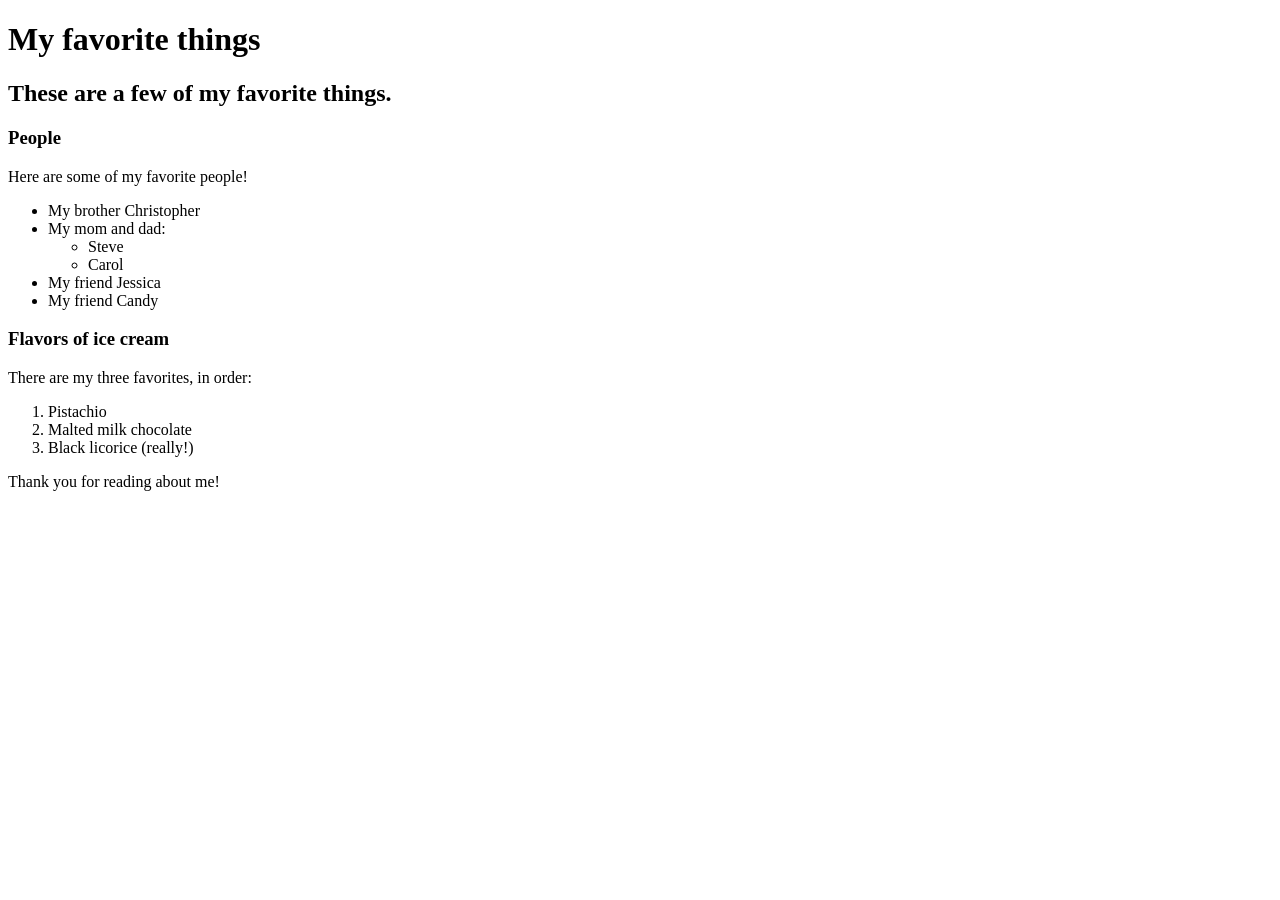
==== favorite-things.html @ a71c99d9 "add web page with info on favorite things" ====
<!DOCTYPE html>
<html>
  <head>
    <title>Michael's favorite things</title>
  </head>
  <body>
    <h1>My favorite things</h1>
    <h2>These are a few of my favorite things.</h2>

    <h3>People</h3>
    <p>Here are some of my favorite people!</p>
    <ul>
      <li>My brother Christopher</li>
      <li>My mom and dad:
        <ul>
          <li>Steve</li>
          <li>Carol</li>
        </ul>
      </li>
      <li>My friend Jessica</li>
      <li>My friend Candy</li>
    </ul>

    <h3>Flavors of ice cream</h3>
    <p>There are my three favorites, in order:</p>
    <ol>
      <li>Pistachio</li>
      <li>Malted milk chocolate</li>
      <li>Black licorice (really!)</li>
    </ol>

    <p>Thank you for reading about me!</p>

  </body>
</html>
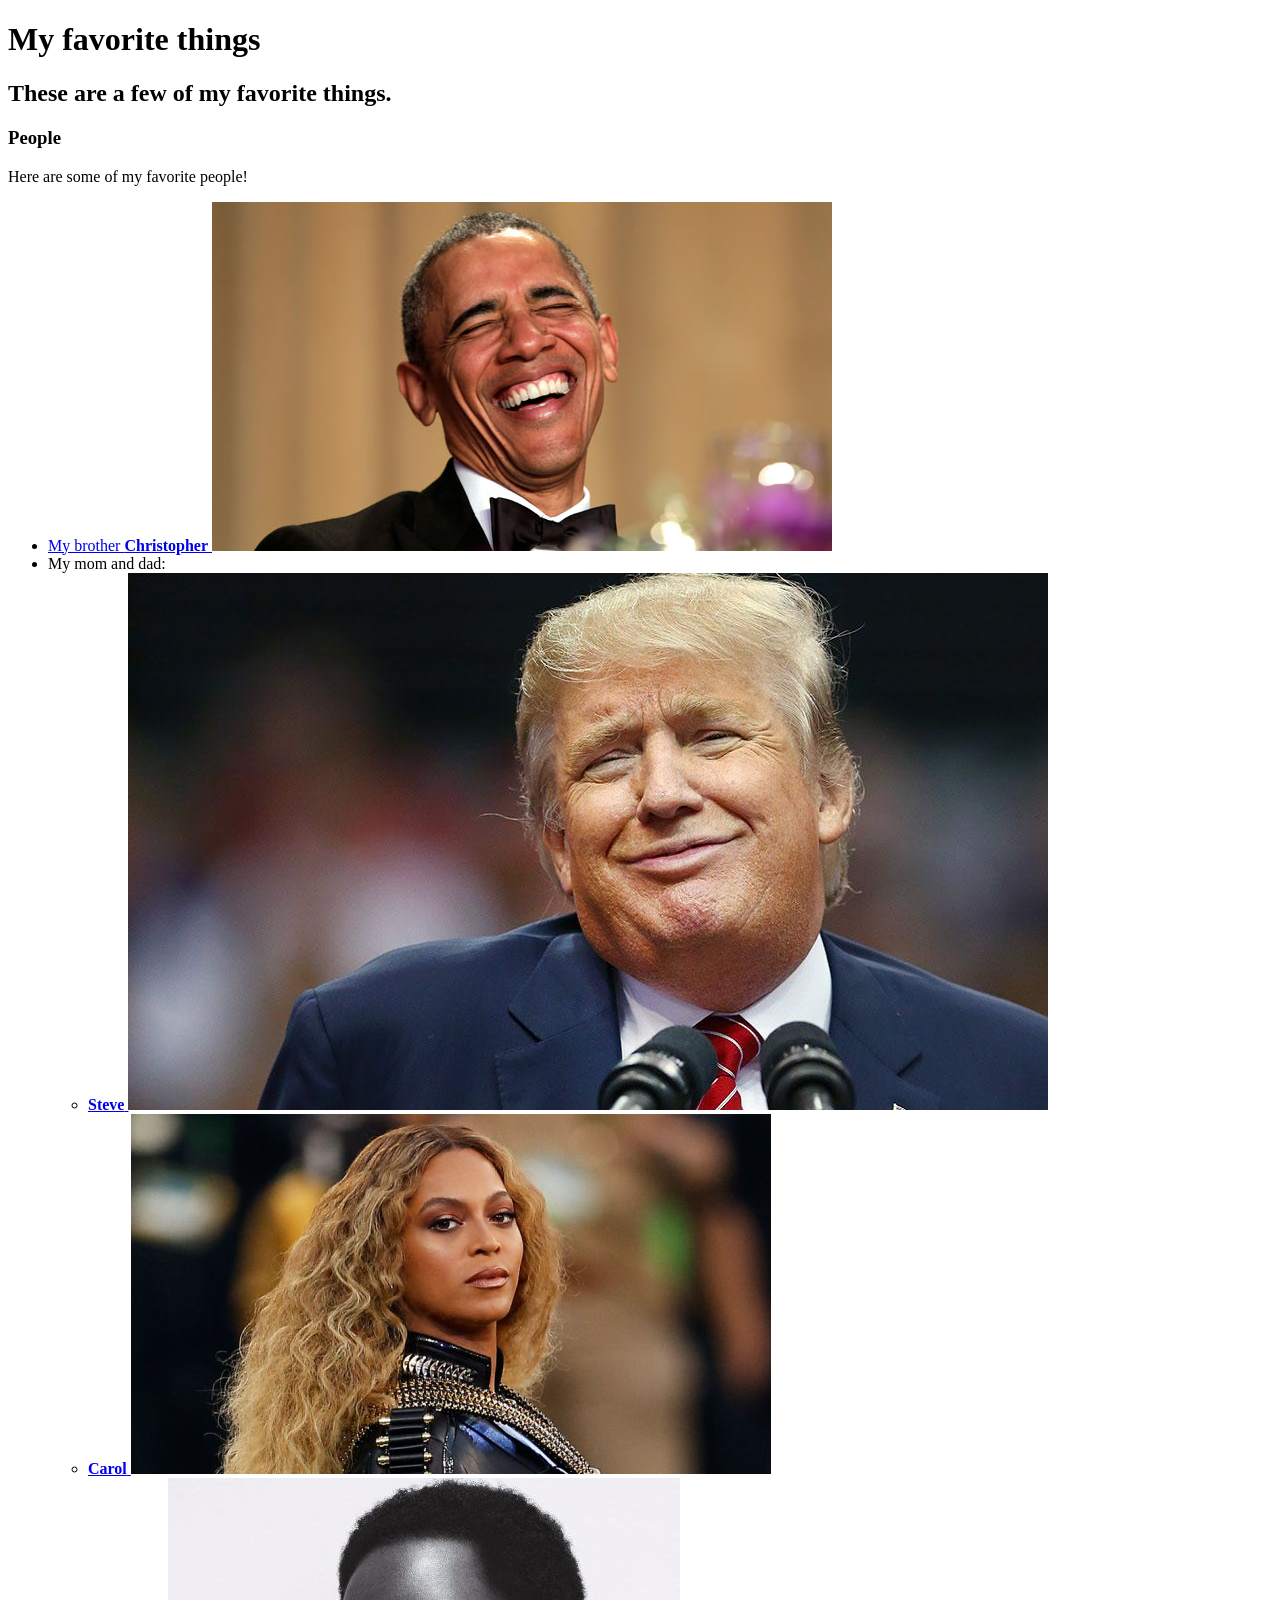
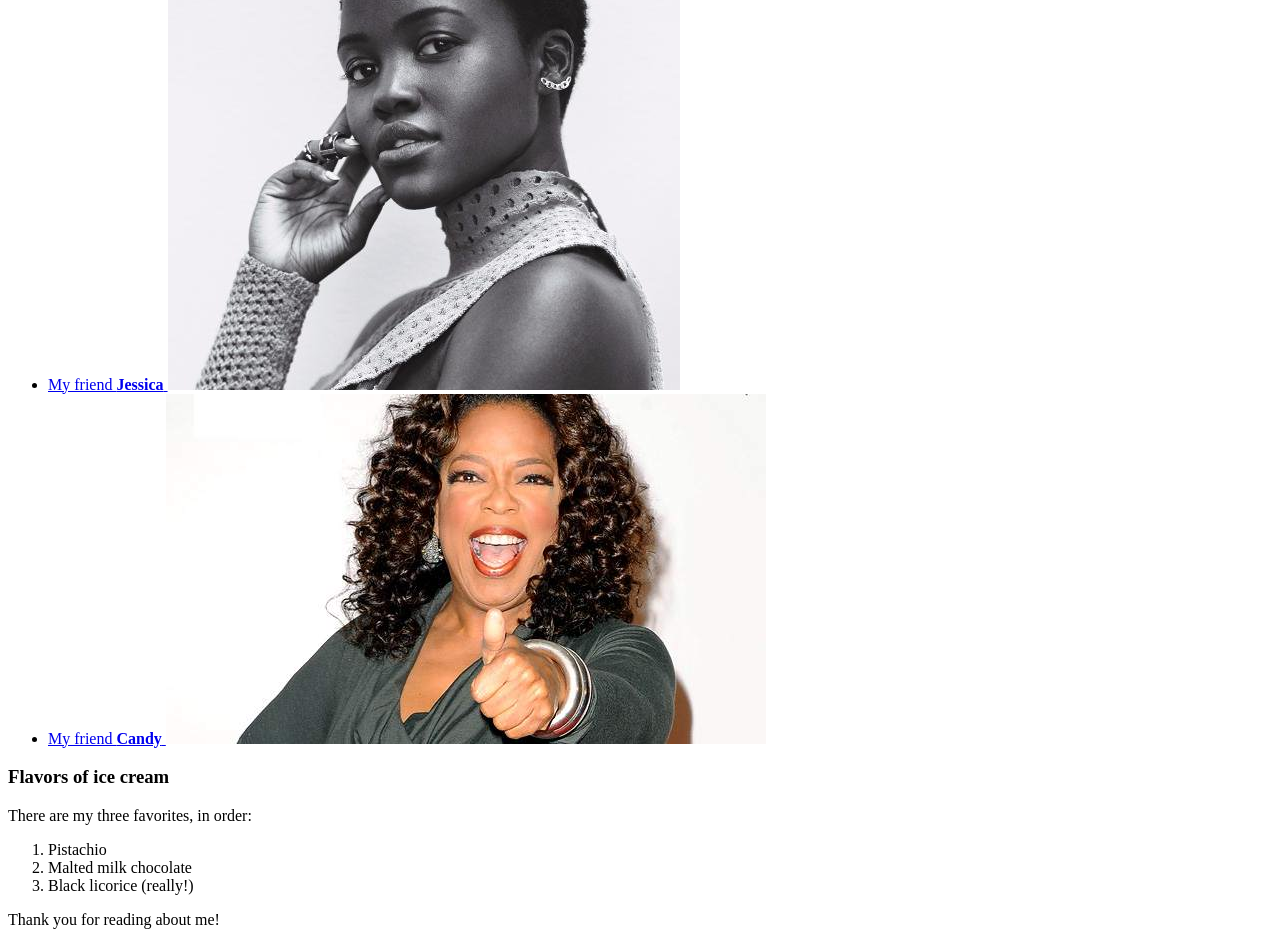
==== commit ce35daf5: "add inline elements and images" ====
--- a/favorite-things.html
+++ b/favorite-things.html
@@ -10,15 +10,40 @@
     <h3>People</h3>
     <p>Here are some of my favorite people!</p>
     <ul>
-      <li>My brother Christopher</li>
+      <li>
+        <a href="http://www.example.com/christopher.html">
+          My brother <strong>Christopher</strong>
+            <img src="img/christopher.jpg" alt="A photo of Christopher.">
+        </a>
+      </li>
       <li>My mom and dad:
         <ul>
-          <li>Steve</li>
-          <li>Carol</li>
+          <li>
+            <a href="http://www.example.com/steve.html">
+              <strong>Steve</strong>
+            <img src="img/steve.jpg" alt="A photo of Steve.">
+            </a>
+          </li>
+          <li>
+            <a href="http://www.example.com/carol.html">
+              <strong>Carol</strong>
+            <img src="img/carol.jpg" alt="A photo of Carol.">
+            </a>
+          </li>
         </ul>
       </li>
-      <li>My friend Jessica</li>
-      <li>My friend Candy</li>
+      <li>
+        <a href="http://www.example.com/jessica.html">
+          My friend <strong>Jessica</strong>
+        <img src="img/jessica.jpg" alt="A photo of Jessica.">
+        </a>
+      </li>
+      <li>
+        <a href="http://www.example.com/candy.html">
+          My friend <strong>Candy</strong>
+        <img src="img/candy.jpg" alt="A photo of Candy.">
+        </a>
+      </li>
     </ul>
 
     <h3>Flavors of ice cream</h3>
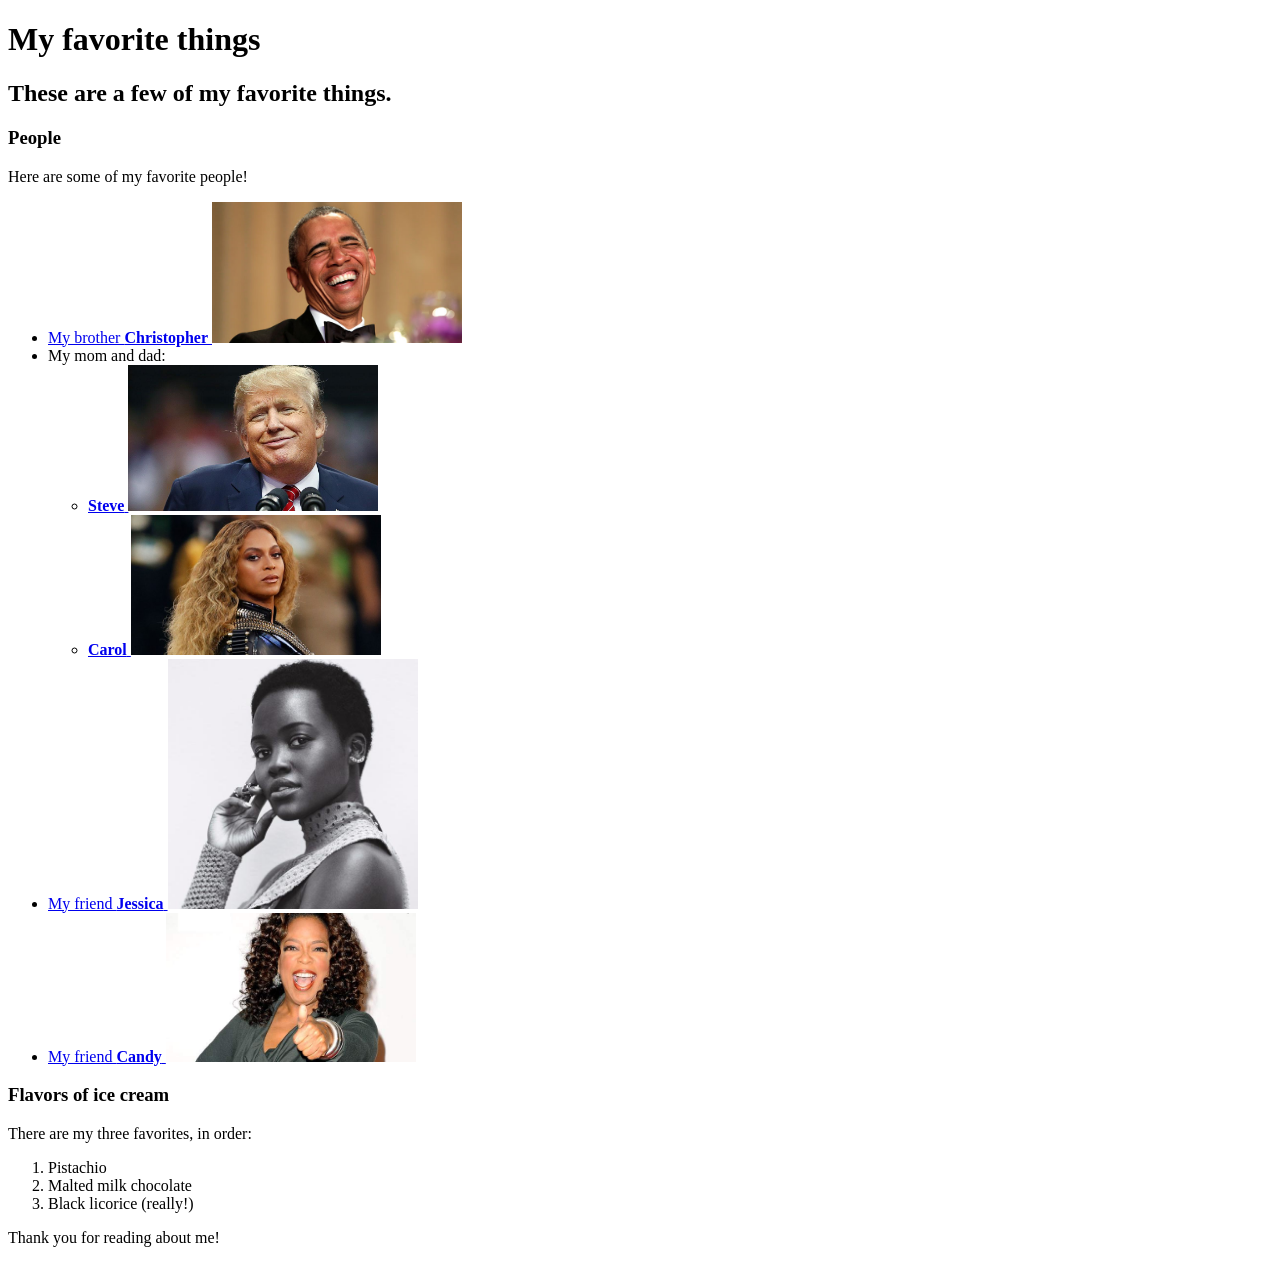
==== commit ec5948cb: "resize images" ====
--- a/favorite-things.html
+++ b/favorite-things.html
@@ -13,7 +13,7 @@
       <li>
         <a href="http://www.example.com/christopher.html">
           My brother <strong>Christopher</strong>
-            <img src="img/christopher.jpg" alt="A photo of Christopher.">
+            <img src="img/christopher.jpg" height="141" width="250" alt="A photo of Christopher.">
         </a>
       </li>
       <li>My mom and dad:
@@ -21,13 +21,13 @@
           <li>
             <a href="http://www.example.com/steve.html">
               <strong>Steve</strong>
-            <img src="img/steve.jpg" alt="A photo of Steve.">
+            <img src="img/steve.jpg" height="146" width="250" alt="A photo of Steve.">
             </a>
           </li>
           <li>
             <a href="http://www.example.com/carol.html">
               <strong>Carol</strong>
-            <img src="img/carol.jpg" alt="A photo of Carol.">
+            <img src="img/carol.jpg"  height="140" width="250" alt="A photo of Carol.">
             </a>
           </li>
         </ul>
@@ -35,13 +35,13 @@
       <li>
         <a href="http://www.example.com/jessica.html">
           My friend <strong>Jessica</strong>
-        <img src="img/jessica.jpg" alt="A photo of Jessica.">
+        <img src="img/jessica.jpg"  height="250" width="250" alt="A photo of Jessica.">
         </a>
       </li>
       <li>
         <a href="http://www.example.com/candy.html">
           My friend <strong>Candy</strong>
-        <img src="img/candy.jpg" alt="A photo of Candy.">
+        <img src="img/candy.jpg"  height="149" width="250" alt="A photo of Candy.">
         </a>
       </li>
     </ul>
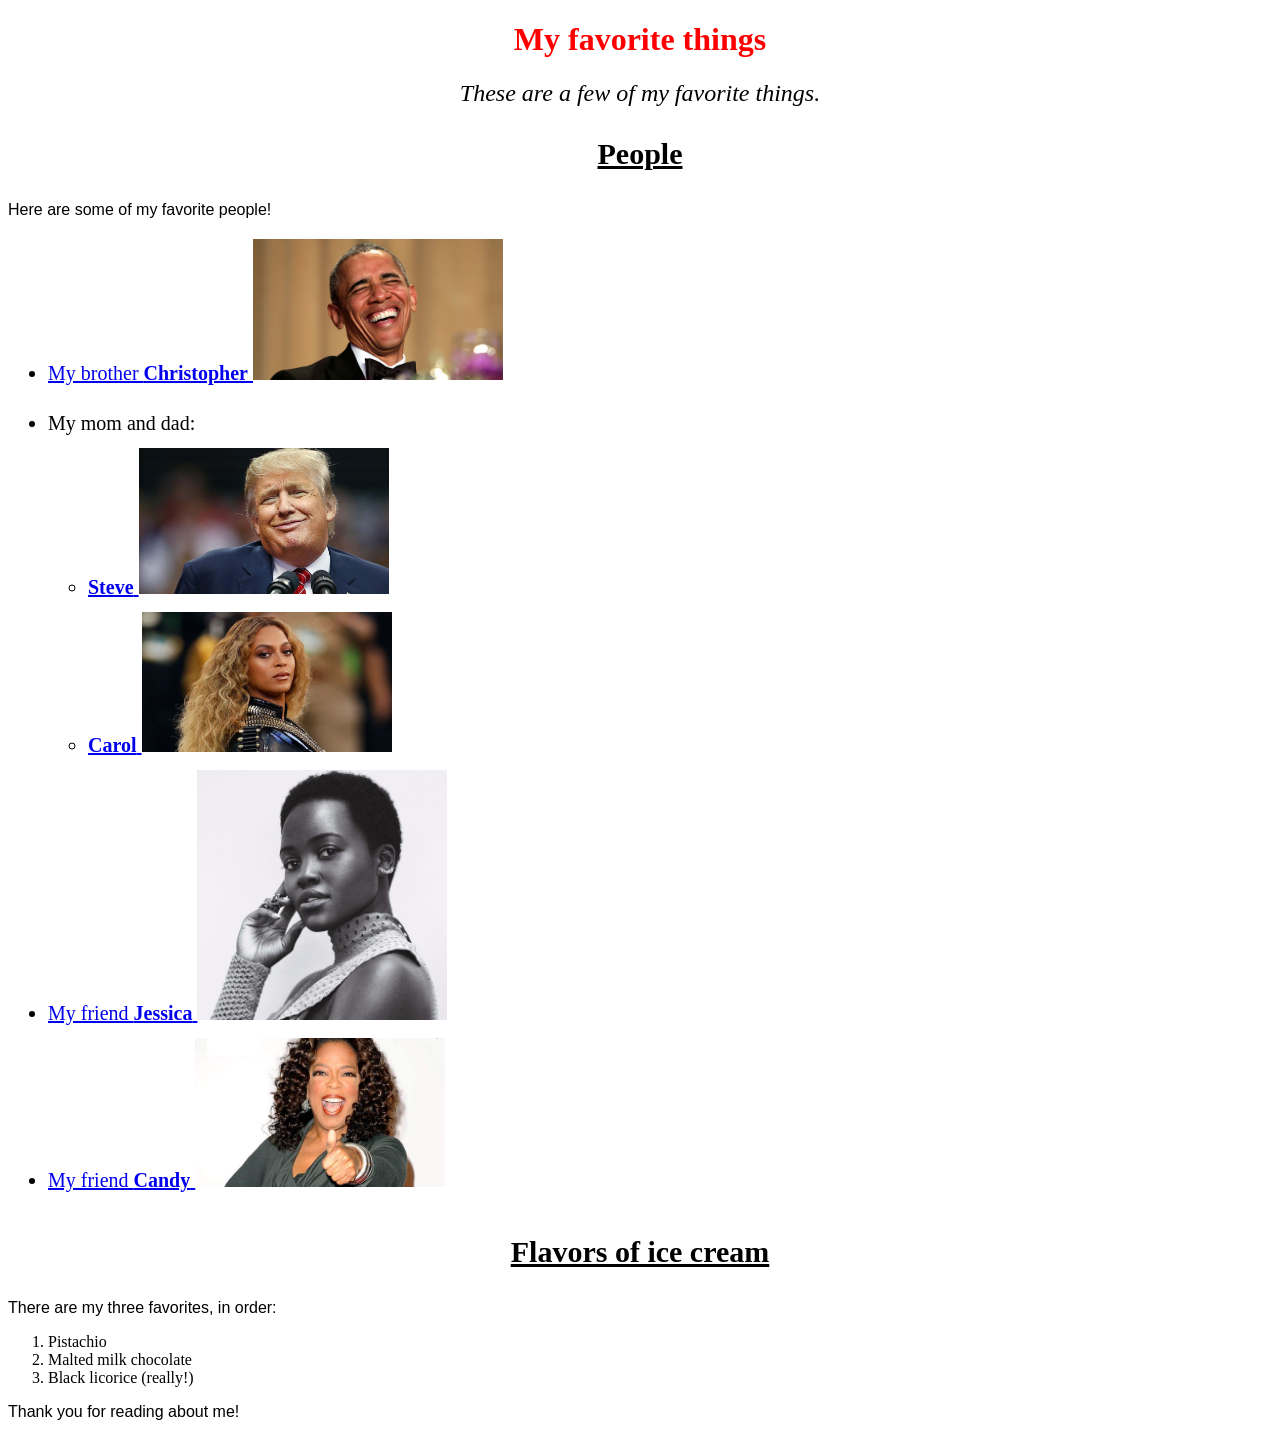
==== commit 14d24ae9: "add css file" ====
--- a/favorite-things.html
+++ b/favorite-things.html
@@ -1,6 +1,7 @@
 <!DOCTYPE html>
 <html>
   <head>
+    <link href="css/styles.css" rel="stylesheet" type="text/css">
     <title>Michael's favorite things</title>
   </head>
   <body>
--- a/css/styles.css
+++ b/css/styles.css
@@ -0,0 +1,26 @@
+h1 {
+  color: #ff0000;
+  text-align: center;
+}
+
+h2 {
+  font-style: italic;
+  text-align: center;
+  font-weight: lighter;
+}
+
+h3 {
+  font-family: chiller;
+  font-size: 30px;
+  text-align: center;
+  text-decoration: underline;
+}
+
+p {
+  font-family: sans-serif;
+}
+
+ul {
+  font-size: 20px;
+  line-height: 50px;
+}
